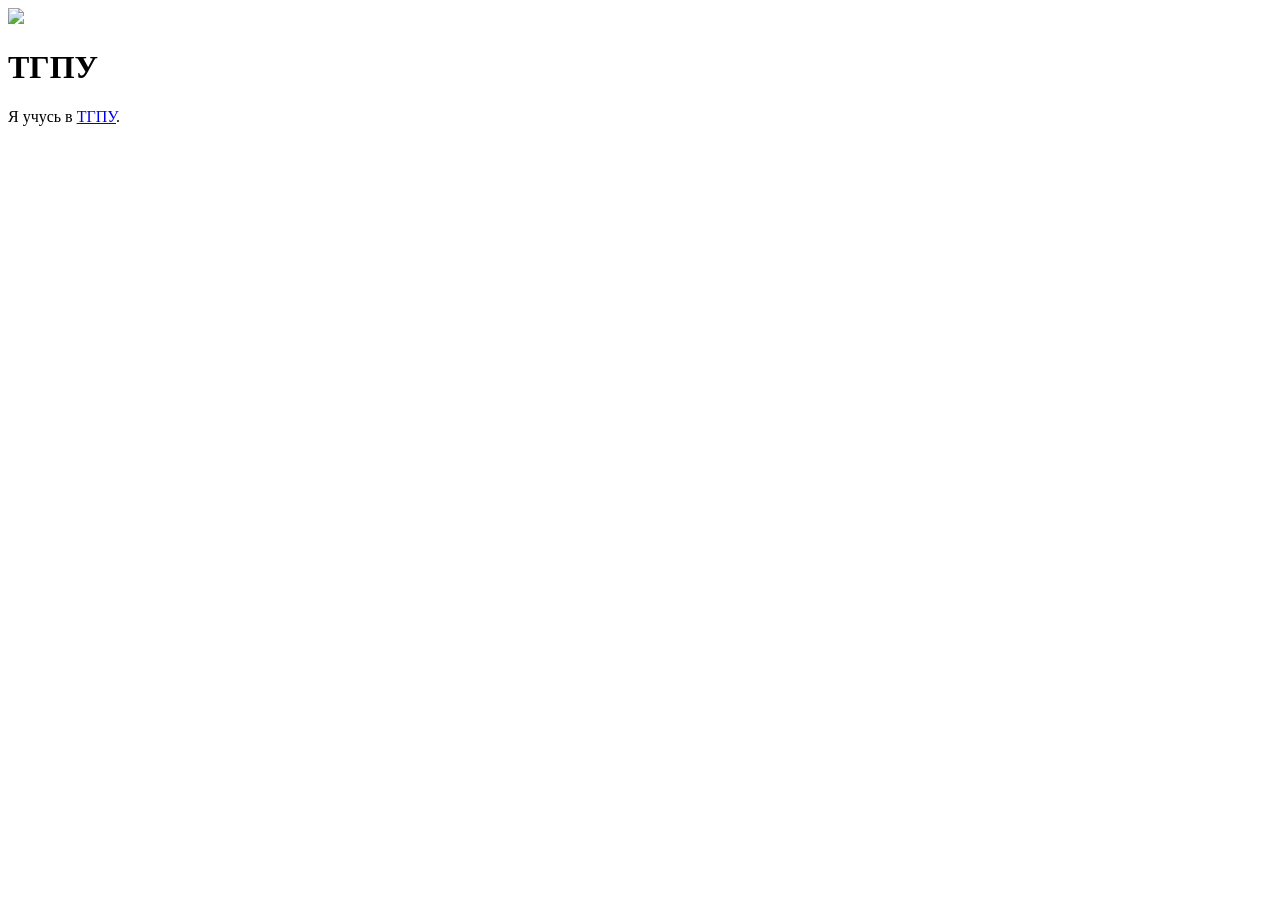
==== index.html @ df642ec8 "comments" ====
<!doctype html>
<html>
    <head>
        <meta cahrset="utf-8">
        <title>Мой сайт!!</title>
    </head>
    <body>
        <!-- Первая попытка -->
        <img src="gerbtspu118.png">
        <h1>ТГПУ</h1>
        <p>Я учусь в <a href="https://tspu.ru">ТГПУ</a>.</p>
    </body>
</html>
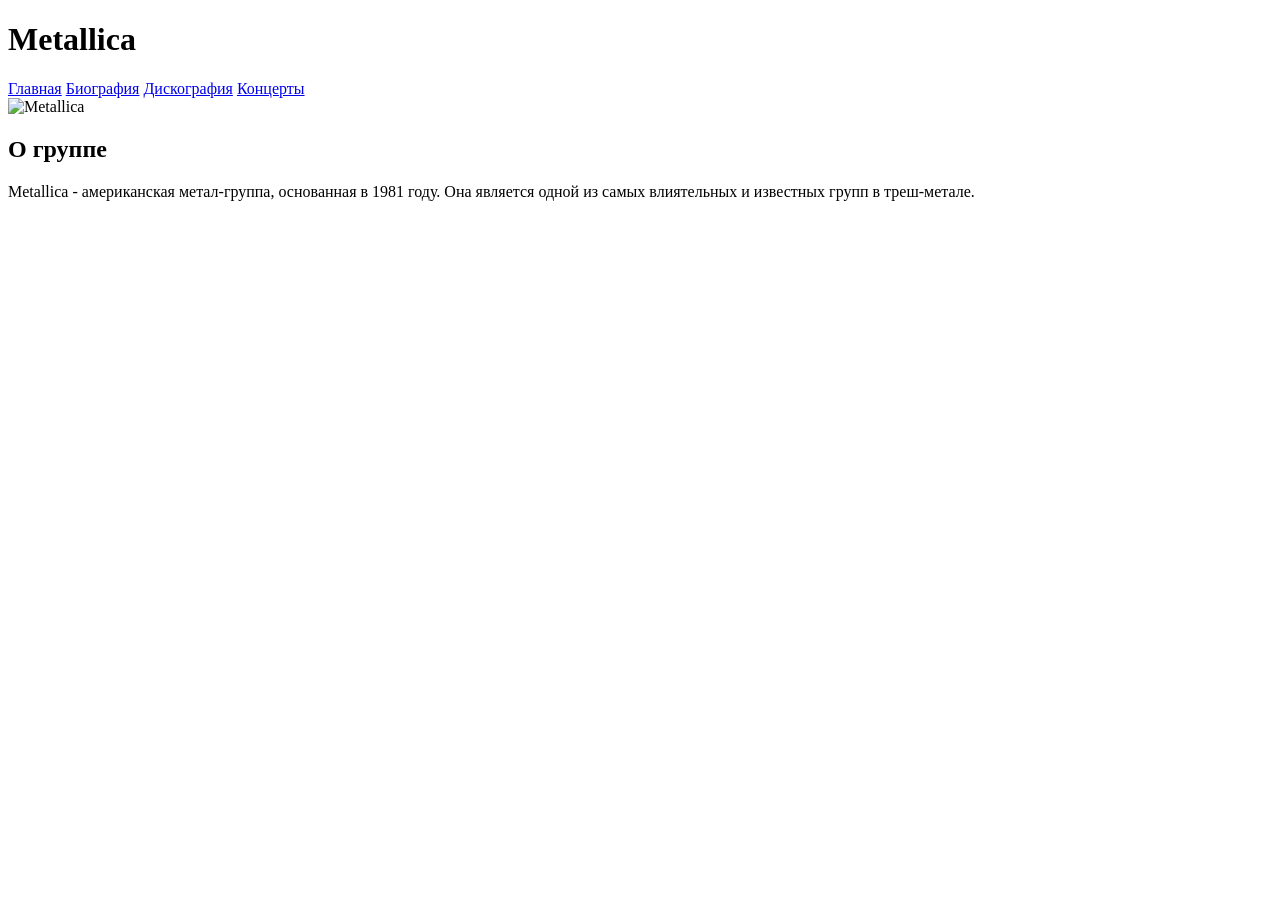
==== commit 408117be: "Sat, Oct 31, 2026, 4:01 PM +07:00" ====
--- a/index.html
+++ b/index.html
@@ -2,12 +2,20 @@
 <html>
     <head>
         <meta cahrset="utf-8">
-        <title>Мой сайт!!</title>
+        <title>Metallica - любимая</title>
     </head>
     <body>
-        <!-- Первая попытка -->
-        <img src="gerbtspu118.png">
-        <h1>ТГПУ</h1>
-        <p>Я учусь в <a href="https://tspu.ru">ТГПУ</a>.</p>
+        <h1>Metallica</h1>
+        <!-- Навигация по страницам-->
+         <nav>
+            <a href="index.html">Главная</a>
+            <a href="bio.html">Биография</a>
+            <a href="discography.html">Дискография</a>
+            <a href="concerts.html">Концерты</a>
+         </nav>
+         <!-- Картинка -->
+          <img src="images/band.jpg" alt="Metallica" width="400">
+          <h2>О группе</h2>
+          <p>Metallica - американская метал-группа, основанная в 1981 году. Она является одной из самых влиятельных и известных групп в треш-метале.</p>
     </body>
 </html>
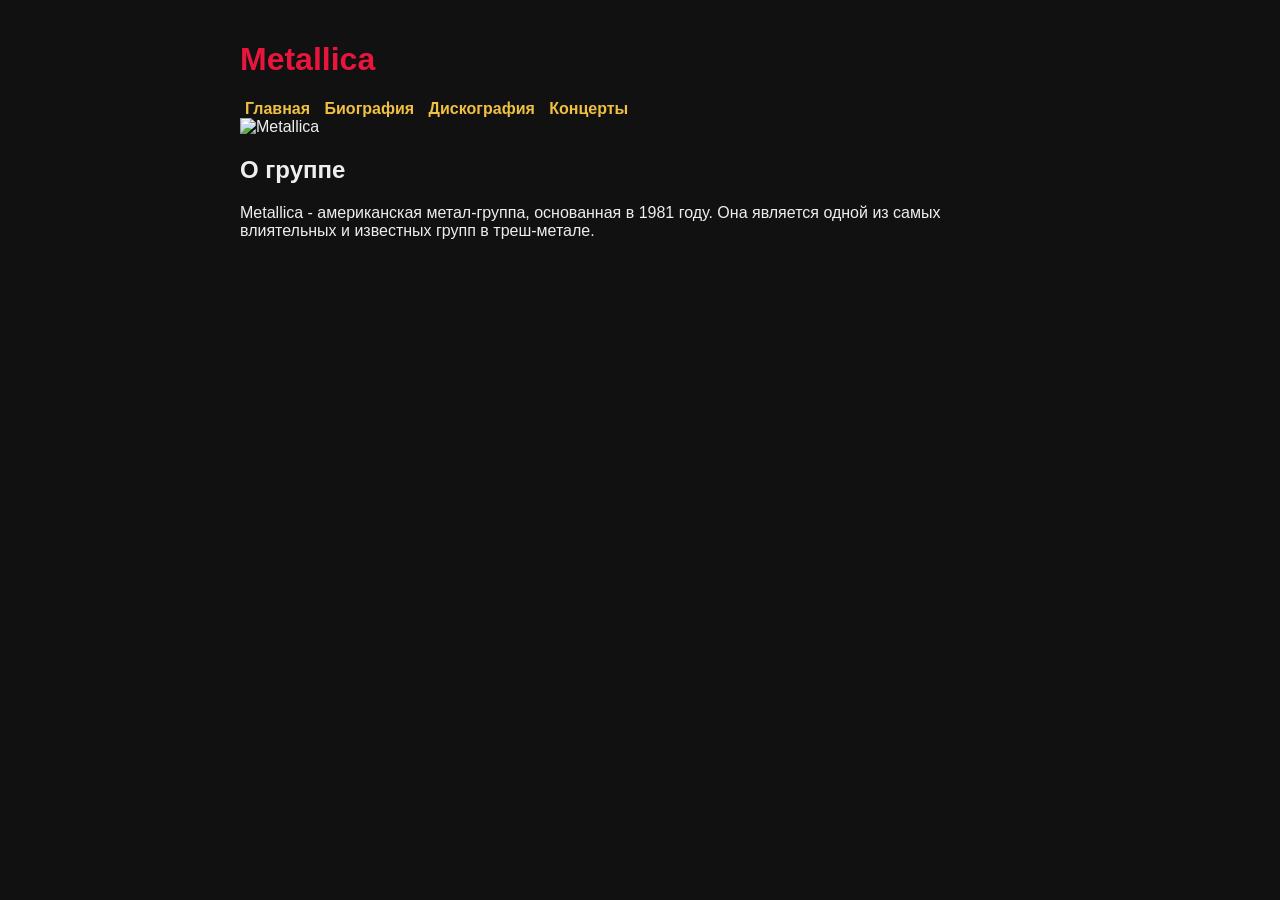
==== commit 8cf4cf0b: "Sat, Oct 31, 2026, 4:25 PM +07:00" ====
--- a/index.html
+++ b/index.html
@@ -3,6 +3,7 @@
     <head>
         <meta cahrset="utf-8">
         <title>Metallica - любимая</title>
+        <link rel="stylesheet" href="css/style.css">
     </head>
     <body>
         <h1>Metallica</h1>
--- a/css/style.css
+++ b/css/style.css
@@ -0,0 +1,21 @@
+body {
+    font-family: Arial, sans-serif;
+    background-color: #111;
+    color: #eee;
+    max-width: 800px;
+    margin: 0 auto;
+    padding: 20px;
+}
+h1 {
+    color: #e8153c
+}
+nav a {
+    color: #f0c040;
+    text-decoration: none;
+    font-weight: bold;
+    margin: 0 5px;
+}
+img {
+    max-width: 100%;
+    height: auto;
+}
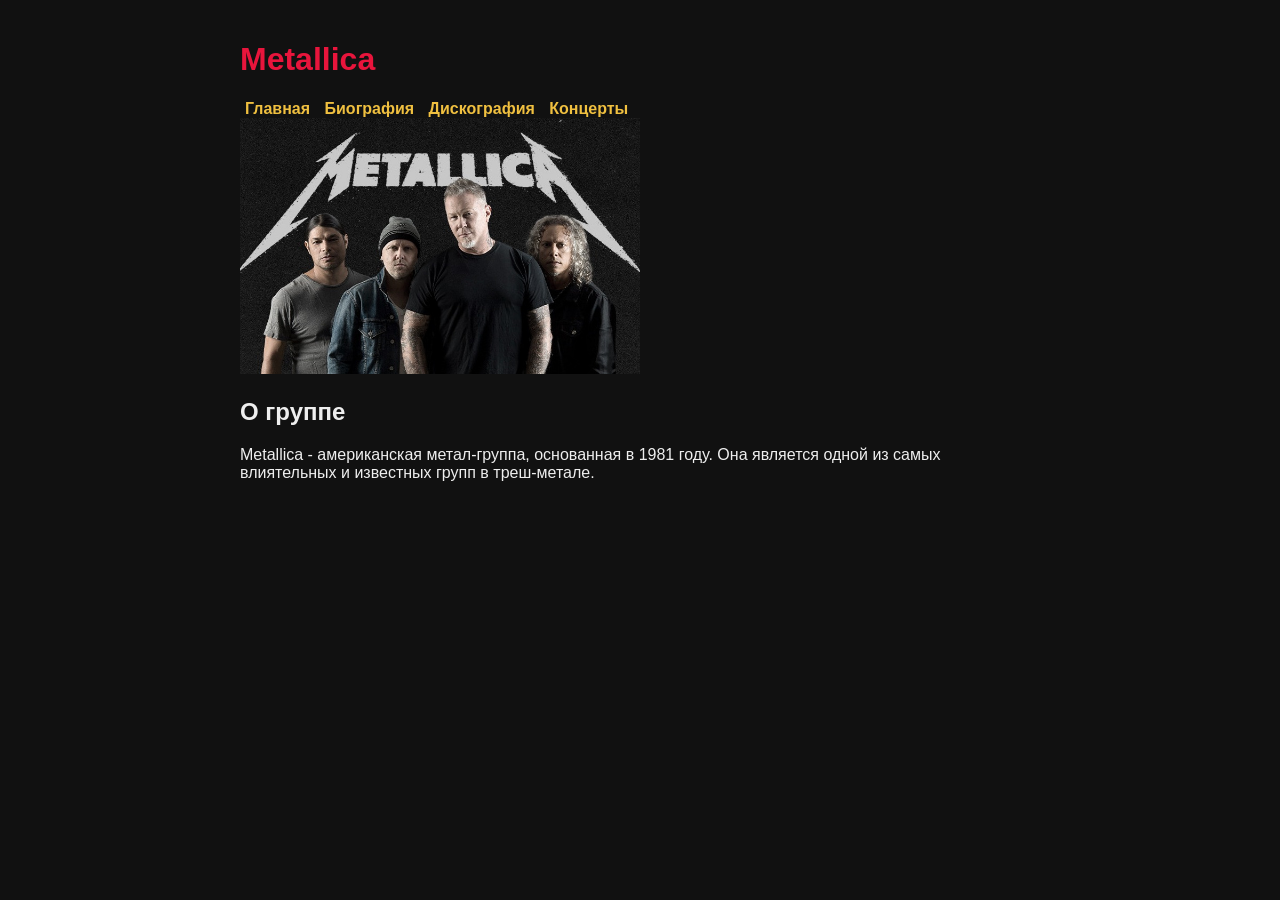
==== commit 5ef490cb: "Sat, Oct 31, 2026, 6:07 PM +07:00" ====
--- a/index.html
+++ b/index.html
@@ -15,7 +15,7 @@
             <a href="concerts.html">Концерты</a>
          </nav>
          <!-- Картинка -->
-          <img src="images/band.jpg" alt="Metallica" width="400">
+          <img src="metallica1.jpg" alt="Metallica" width="400">
           <h2>О группе</h2>
           <p>Metallica - американская метал-группа, основанная в 1981 году. Она является одной из самых влиятельных и известных групп в треш-метале.</p>
     </body>
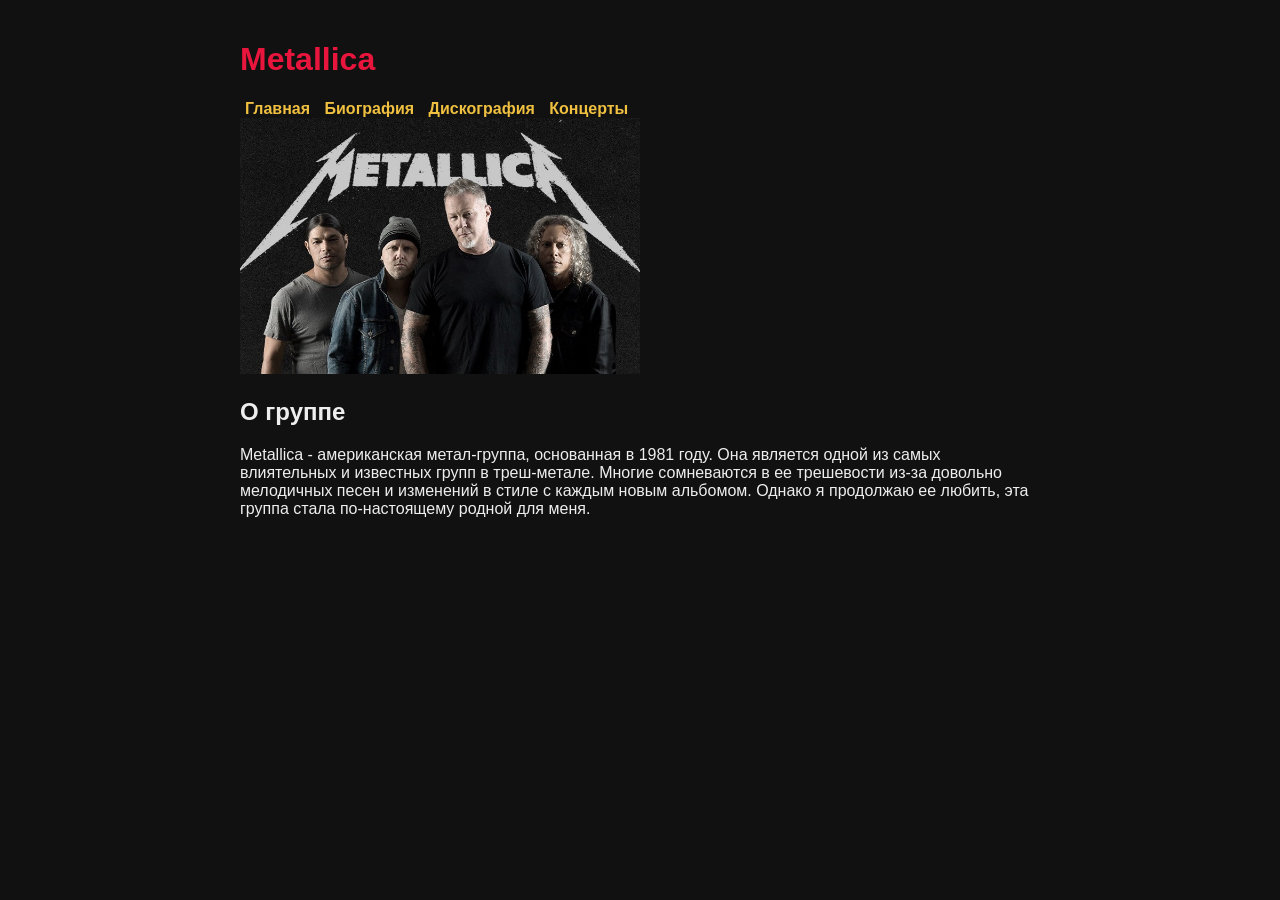
==== commit f0e18f4a: "Sat, Oct 31, 2026, 6:14 PM +07:00" ====
--- a/index.html
+++ b/index.html
@@ -17,6 +17,6 @@
          <!-- Картинка -->
           <img src="metallica1.jpg" alt="Metallica" width="400">
           <h2>О группе</h2>
-          <p>Metallica - американская метал-группа, основанная в 1981 году. Она является одной из самых влиятельных и известных групп в треш-метале.</p>
+          <p>Metallica - американская метал-группа, основанная в 1981 году. Она является одной из самых влиятельных и известных групп в треш-метале. Многие сомневаются в ее трешевости из-за довольно мелодичных песен и изменений в стиле с каждым новым альбомом. Однако я продолжаю ее любить, эта группа стала по-настоящему родной для меня.</p>
     </body>
 </html>
